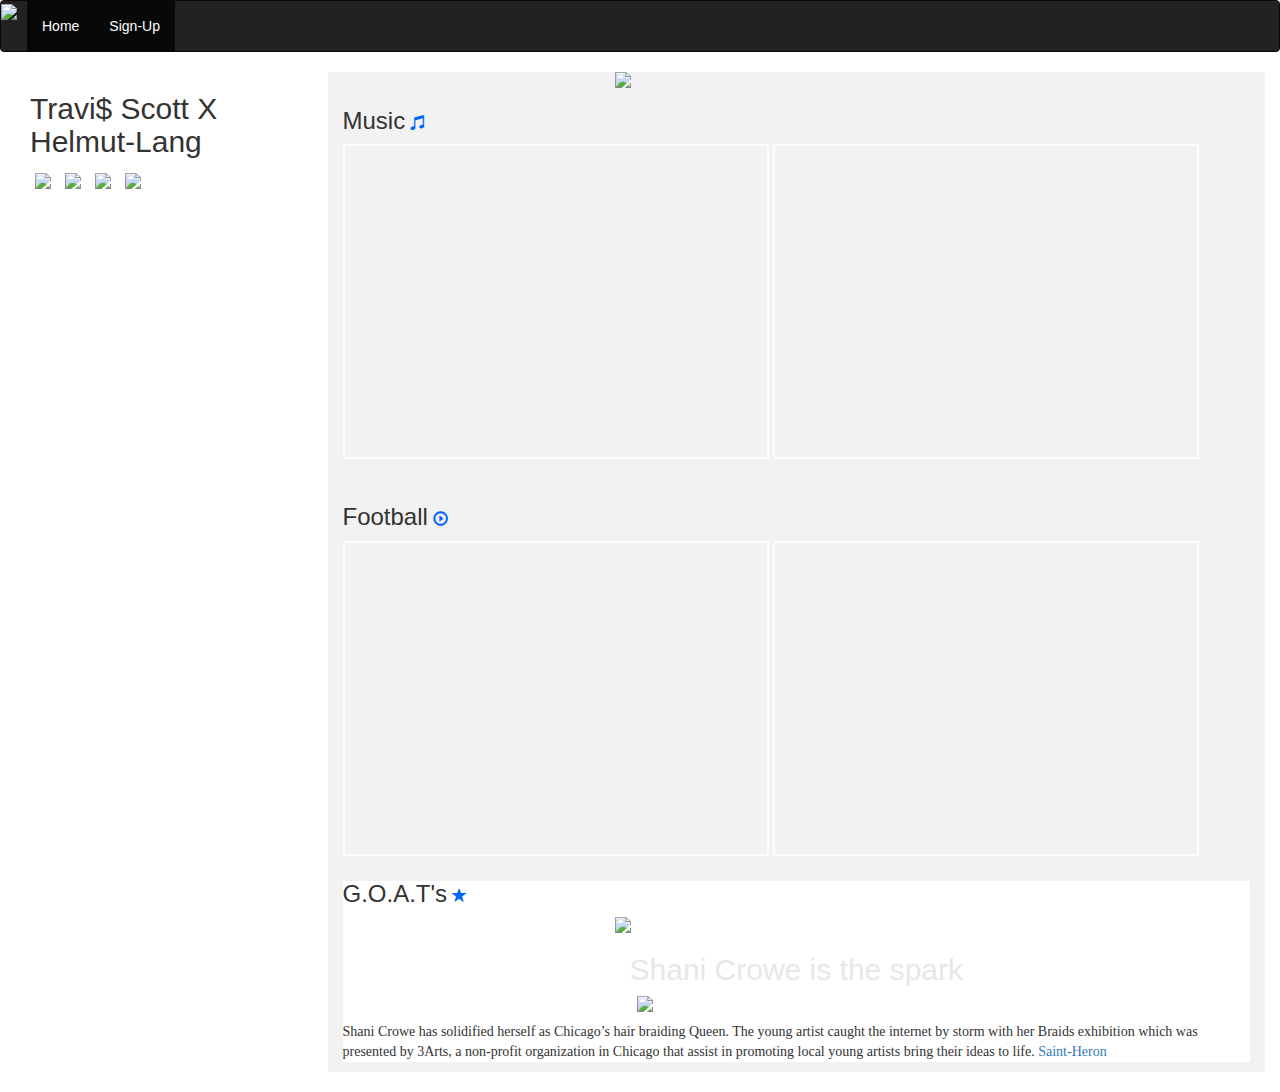
==== index.html @ 59e6ca92 "changing file names" ====
<!DOCTYPE html>
<html>
<head>
	<title>Langston Blues</title>
	
	<link rel="stylesheet" href="https://maxcdn.bootstrapcdn.com/bootstrap/3.3.7/css/bootstrap.min.css" integrity="sha384-BVYiiSIFeK1dGmJRAkycuHAHRg32OmUcww7on3RYdg4Va+PmSTsz/K68vbdEjh4u" crossorigin="anonymous">
<link rel="stylesheet" type="text/css" href="index.css">
</head>
<body>
<nav class="navbar navbar-inverse">
	<div class="container-fluid">
	<div class="navbar-brand" >
	<img src="http://res.cloudinary.com/lx9gdutds/image/upload/v1486003561/LB-Logo_yl21m9.png">

	</div>

	
	<ul class="nav navbar-nav">

	<li class="active"> <a href="index.html">Home</a></li>
	<li class="active"> <a href="form.html">Sign-Up</a></li>
	

	</ul>
	</div>
</nav>
<div class="container-fluid">

	<div class="col-md-3">
	<h2 id="header-2">Travi$ Scott X Helmut-Lang</h2>
	<img src="http://i1.adis.ws/i/theory/HL_H03HM404_001_0/SMOKE-PATCH-HOODIE?$HL-product-tile2x$&$HL-defaults$">
	<img src="http://i1.adis.ws/i/theory/HL_H03HM505_US1_0/COWBOY-SQUARE-PRINT-SS-T-SHIRT?$HL-product-tile2x$&$HL-defaults$">
	<img src="http://i1.adis.ws/i/theory/HL_H03HM406_A6A_0/ROSE-PATCH-DENIM-JKT?$HL-product-tile2x$&$HL-defaults$">
	<img src="http://i1.adis.ws/i/theory/HL_H03HM509_E0R_0/LA-FLAME-SS-T-SHIRT?$HL-product-tile2x$&$HL-defaults$">
	</div>
	<div class="col-md-9">
		<img id="header-1" src="http://res.cloudinary.com/lx9gdutds/image/upload/v1486005625/Final_LB_HEader_rqle1p.png">
		
		<div class="music">
			<h3>Music<span class="glyphicon glyphicon-music"></span></h3>
			<iframe width="560" height="315" src="https://www.youtube.com/embed/fS9m0Ac8PCU" frameborder="0" allowfullscreen></iframe>
			<iframe width="560" height="315" src="https://www.youtube.com/embed/cKutTL_KLig" frameborder="0" allowfullscreen></iframe>
		</div>
		<div class="football-h">
		<h3> Football<span class="glyphicon glyphicon-play-circle"></span></h3>

		<iframe width="560" height="315" src="https://www.youtube.com/embed/wz-QfxNRRMM" frameborder="0" allowfullscreen></iframe>
		<iframe width="560" height="315" src="https://www.youtube.com/embed/v8S_Ma3haFs" frameborder="0" allowfullscreen></iframe>
		</div>
		<div class="mentions"> 
		<h3>G.O.A.T's<span class="glyphicon glyphicon-star"></span></h3>
		<img id="saint-h" src="http://saintheron.com/wp-content/themes/saint/img/saintheron_logo.png">
		<h2>Shani Crowe is the spark</h2>
		<img id="cover" src="http://saintheron.com/wp-content/uploads/2016/04/CfiWVl4XEAIsEgM.jpg">
		<p></p>
		<p>Shani Crowe has solidified herself as Chicago’s hair braiding Queen. The young artist caught the internet by storm with her Braids exhibition which was presented by 3Arts, a non-profit organization in Chicago that assist in promoting local young artists bring their ideas to life. <a href="http://saintheron.com/news/meet-chicagos-hair-braiding-queen-shani-crowe/">Saint-Heron</a></p>

		</div>

</div>
	</div>
		<div class="container-fluid">
		<div class="footer">
		<footer>
		<p></p>

		</footer>
	</div>
</div>
</body>
</html>
---- index.css ----
.navbar-brand {
	padding:0px;
}

.navbar-brand>img{
	display: inline;
height:100%;
padding-right:10px;
padding-top: 0px;
  width: auto;
}
.navbar-inverse .navbar-brand:hover {
 color: #0066ff;
}

.navbar-inverse .navbar-nav .active a:hover {
	color: #0066ff;
}
.col-md-3 img{
	width: 100%;
	padding:5px;
}
#header-1 {
	display: block;
    margin: auto;
    width: 40%;
}

#header-2{
	font-family: helvetica;
}
.col-md-9{
	font-family: helvetica;
	background-color: #f2f2f2;
}
.football-h iframe {
	width: 47%;
	display: inline;
	border: 2px;
	border-style: solid;
	border-color: #fffdfb;
}
.football-h span{
	font-size: 15px;
	padding-left: 5px;
	color: #0066ff;
}

.football-h{
	padding-top: 20px;
}
.music span {
	font-size: 15px;
	padding-left: 5px;
	color: #0066ff;
}
.music iframe{
	width: 47%;
	display: inline;
	border: 2px;
	border-style: solid;
	border-color: #fffdfb;
}
.mentions span{
	font-size: 15px;
	padding-left: 5px;
	color: #0066ff;
}
#saint-h{
	display: block;
    margin: auto;
    width: 40%;
}
.mentions{
	background-color: white;
	font
}
.mentions h2{
	text-align: center;
	color:#e7e7e8;
	
}
#cover {
	display: block;
    margin: auto;
    width: 35%;
}
.mentions p{
	font-family: georgia;
}
.container-fluid .footer{
	padding:5px;
	 display: block;
}
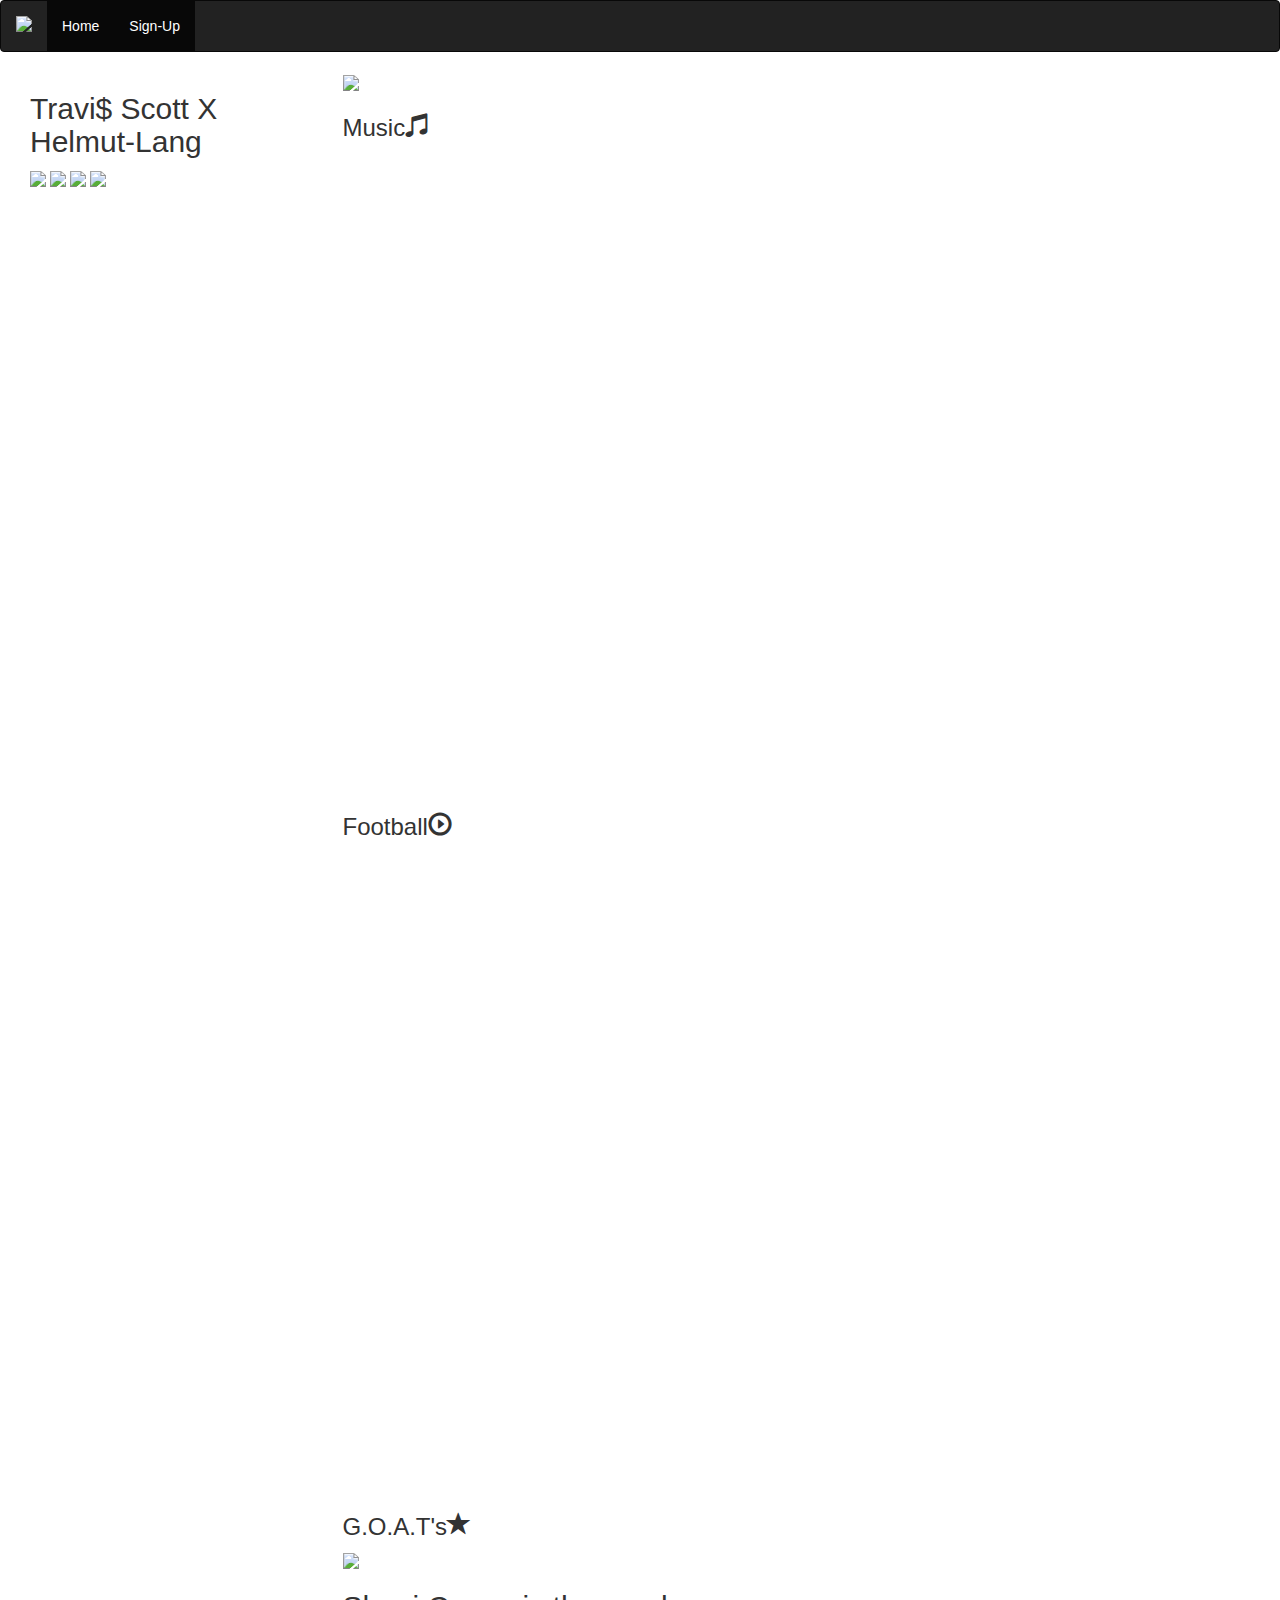
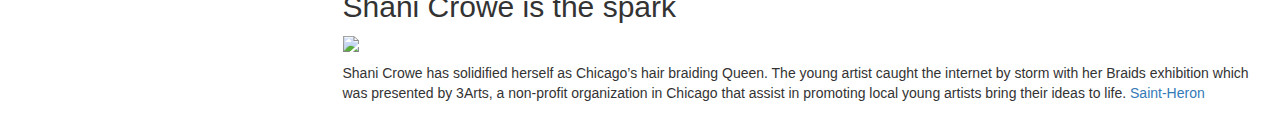
==== commit 1a34551f: "deleting index" ====
--- a/index.html
+++ b/index.html
@@ -4,7 +4,7 @@
 	<title>Langston Blues</title>
 	
 	<link rel="stylesheet" href="https://maxcdn.bootstrapcdn.com/bootstrap/3.3.7/css/bootstrap.min.css" integrity="sha384-BVYiiSIFeK1dGmJRAkycuHAHRg32OmUcww7on3RYdg4Va+PmSTsz/K68vbdEjh4u" crossorigin="anonymous">
-<link rel="stylesheet" type="text/css" href="index.css">
+<link rel="stylesheet" type="text/css" href="mmusau99.github.io/index.css">
 </head>
 <body>
 <nav class="navbar navbar-inverse">
@@ -68,4 +68,4 @@
 	</div>
 </div>
 </body>
-</html>+</html>
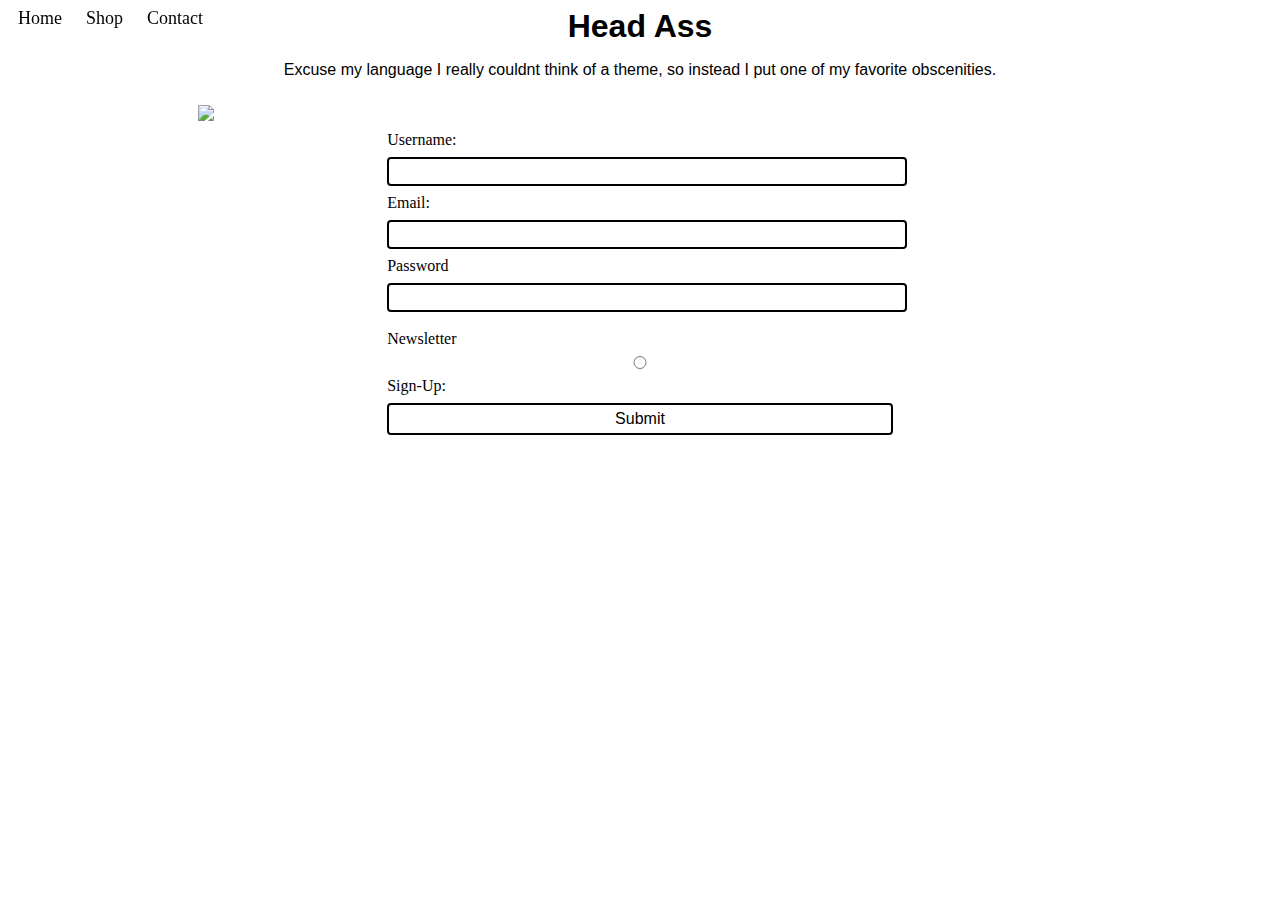
==== commit b2073488: "changing hosted index file" ====
--- a/index.html
+++ b/index.html
@@ -1,71 +1,54 @@
 <!DOCTYPE html>
 <html>
 <head>
-	<title>Langston Blues</title>
+	<title>Home</title>
+	<link rel="stylesheet" type="text/css" href="styles.css">
 	
-	<link rel="stylesheet" href="https://maxcdn.bootstrapcdn.com/bootstrap/3.3.7/css/bootstrap.min.css" integrity="sha384-BVYiiSIFeK1dGmJRAkycuHAHRg32OmUcww7on3RYdg4Va+PmSTsz/K68vbdEjh4u" crossorigin="anonymous">
-<link rel="stylesheet" type="text/css" href="mmusau99.github.io/index.css">
+	<meta charset="UTF-8">
 </head>
 <body>
-<nav class="navbar navbar-inverse">
-	<div class="container-fluid">
-	<div class="navbar-brand" >
-	<img src="http://res.cloudinary.com/lx9gdutds/image/upload/v1486003561/LB-Logo_yl21m9.png">
+<nav>
+	
+		<a href="index2.html">Home</a>
+		
+		<a href="" id="nav-2">Shop</a>
+		<a href="contact.html" id="nav-3">Contact</a>
+		
+	
+</nav>
+<div class="header">
+	<h1>Head Ass</h1>
+	<p> Excuse my language I really couldnt think of a theme, so instead I put one of my favorite obscenities.</p>
+</div>
+<div class="main-img">
 
-	</div>
+	<img src="http://res.cloudinary.com/lx9gdutds/image/upload/v1486674895/Anais_Black_White_fmx9wq.png">
+</div>
+<div class="sign-up">
 
-	
-	<ul class="nav navbar-nav">
-
-	<li class="active"> <a href="index.html">Home</a></li>
-	<li class="active"> <a href="form.html">Sign-Up</a></li>
-	
-
-	</ul>
-	</div>
-</nav>
-<div class="container-fluid">
-
-	<div class="col-md-3">
-	<h2 id="header-2">Travi$ Scott X Helmut-Lang</h2>
-	<img src="http://i1.adis.ws/i/theory/HL_H03HM404_001_0/SMOKE-PATCH-HOODIE?$HL-product-tile2x$&$HL-defaults$">
-	<img src="http://i1.adis.ws/i/theory/HL_H03HM505_US1_0/COWBOY-SQUARE-PRINT-SS-T-SHIRT?$HL-product-tile2x$&$HL-defaults$">
-	<img src="http://i1.adis.ws/i/theory/HL_H03HM406_A6A_0/ROSE-PATCH-DENIM-JKT?$HL-product-tile2x$&$HL-defaults$">
-	<img src="http://i1.adis.ws/i/theory/HL_H03HM509_E0R_0/LA-FLAME-SS-T-SHIRT?$HL-product-tile2x$&$HL-defaults$">
-	</div>
-	<div class="col-md-9">
-		<img id="header-1" src="http://res.cloudinary.com/lx9gdutds/image/upload/v1486005625/Final_LB_HEader_rqle1p.png">
-		
-		<div class="music">
-			<h3>Music<span class="glyphicon glyphicon-music"></span></h3>
-			<iframe width="560" height="315" src="https://www.youtube.com/embed/fS9m0Ac8PCU" frameborder="0" allowfullscreen></iframe>
-			<iframe width="560" height="315" src="https://www.youtube.com/embed/cKutTL_KLig" frameborder="0" allowfullscreen></iframe>
+	<form action="https://httpbin.org/post" method="post">
+		<div>
+			<label>Username:</label>
+			<input type="text" name="username">
 		</div>
-		<div class="football-h">
-		<h3> Football<span class="glyphicon glyphicon-play-circle"></span></h3>
-
-		<iframe width="560" height="315" src="https://www.youtube.com/embed/wz-QfxNRRMM" frameborder="0" allowfullscreen></iframe>
-		<iframe width="560" height="315" src="https://www.youtube.com/embed/v8S_Ma3haFs" frameborder="0" allowfullscreen></iframe>
+		<div>
+			<label>Email:</label>
+			<input type="email" name="email">
 		</div>
-		<div class="mentions"> 
-		<h3>G.O.A.T's<span class="glyphicon glyphicon-star"></span></h3>
-		<img id="saint-h" src="http://saintheron.com/wp-content/themes/saint/img/saintheron_logo.png">
-		<h2>Shani Crowe is the spark</h2>
-		<img id="cover" src="http://saintheron.com/wp-content/uploads/2016/04/CfiWVl4XEAIsEgM.jpg">
-		<p></p>
-		<p>Shani Crowe has solidified herself as Chicago’s hair braiding Queen. The young artist caught the internet by storm with her Braids exhibition which was presented by 3Arts, a non-profit organization in Chicago that assist in promoting local young artists bring their ideas to life. <a href="http://saintheron.com/news/meet-chicagos-hair-braiding-queen-shani-crowe/">Saint-Heron</a></p>
+		<div id="end">
+			<label>Password</label>
+			<input type="password" name="password">
 
 		</div>
-
-</div>
-	</div>
-		<div class="container-fluid">
-		<div class="footer">
-		<footer>
-		<p></p>
-
-		</footer>
-	</div>
+		<div>
+			<label>Newsletter</label>
+			<input type="radio" name="confirm" value="Newsletter">
+		</div>
+		<div class="submit">
+			<label>Sign-Up:</label>
+			<input type="submit" name="Submit" id="pop-up">
+		</div>
+	</form>
 </div>
 </body>
-</html>
+</html>--- a/styles.css
+++ b/styles.css
@@ -0,0 +1,126 @@
+nav a{
+	
+	margin:0;
+	padding:0;
+	
+
+display: inline;
+	text-align: center;
+	padding: 14px 10px;
+	text-decoration:none;
+	color: black;
+	font-size: 18px;
+	
+
+}
+
+nav{
+	padding-bottom: 10px;
+	position: fixed;
+}
+nav a:hover {
+	color: #0066ff;
+
+}
+
+nav a:link{
+	color: black;
+}
+
+
+
+.main-img img{
+
+	display: block;
+	margin: auto;
+	width: 70%;
+	padding:10px;
+	border: 5px;
+
+}
+
+.header {
+	display: block;
+	margin: auto;
+	width:100%;
+	font-family: helvetica;
+	text-align: center;
+
+	
+}
+.header h1{
+	display: block;
+	margin: auto;
+	width: 40%;
+
+
+}
+.header p{
+	width:100%;
+	font-family: arial;
+}
+.sign-up {
+	display: block;
+	margin: auto;
+	width:40%;
+	
+}
+#end{
+	padding-bottom: 10px;
+}
+.sign-up input{
+	width:100%;
+border: 2px solid black;
+border-radius: 4px;
+padding: 5px 5px;
+margin: 8px 0px; 
+}
+
+.sign-up input[type=text]{
+width:100%;
+border: 2px solid black;
+border-radius: 4px;
+padding: 5px 5px;
+margin: 8px 0px; 
+
+}
+.submit input{
+	width:100%;
+border: 100% solid black;
+border-radius: 4px;
+padding: 5px 5px;
+margin: 8px 0px; 
+background-color: white;
+font-size: 16px;
+}
+
+#pop-up:hover{
+	border-color: #0066ff;
+}
+@media screen and (max-width: 485px){
+nav{
+	position: static;
+}
+nav a{
+	  list-style-type: none;
+    margin: 0;
+    padding: 0;
+    overflow: hidden;
+    background-color: black;
+    border: 2px solid white;
+
+}
+nav a{
+	display: block;
+    color: white;
+    text-align: center;
+    padding: 14px 16px;
+    text-decoration: none;
+}
+#nav-2:hover {
+	color: #0066ff;
+} 
+#nav-3:hover {
+	color: #0066ff;
+} 
+}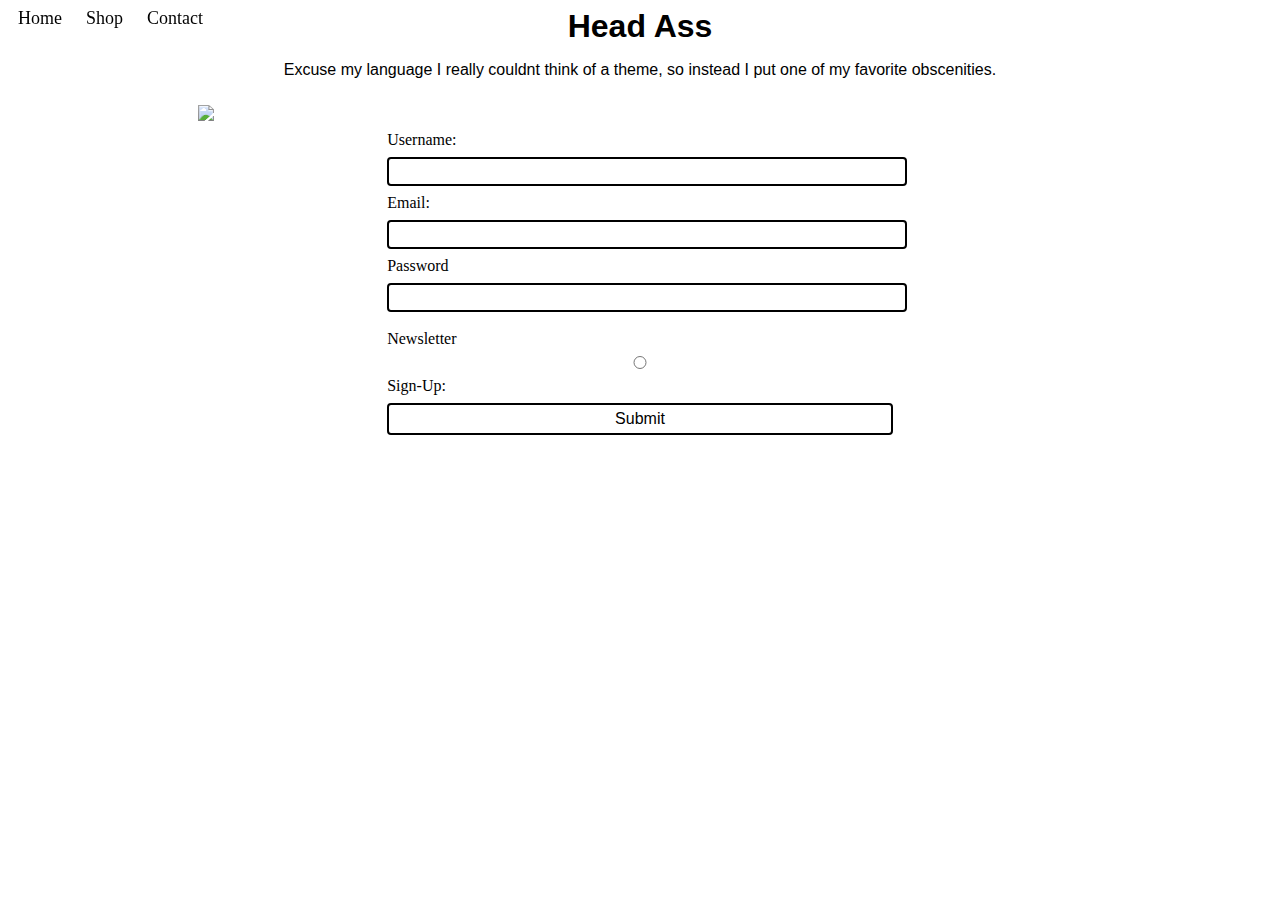
==== commit 7c9e4cf4: "correcting git errors" ====
--- a/index.html
+++ b/index.html
@@ -9,7 +9,7 @@
 <body>
 <nav>
 	
-		<a href="index2.html">Home</a>
+		<a href="index.html">Home</a>
 		
 		<a href="" id="nav-2">Shop</a>
 		<a href="contact.html" id="nav-3">Contact</a>
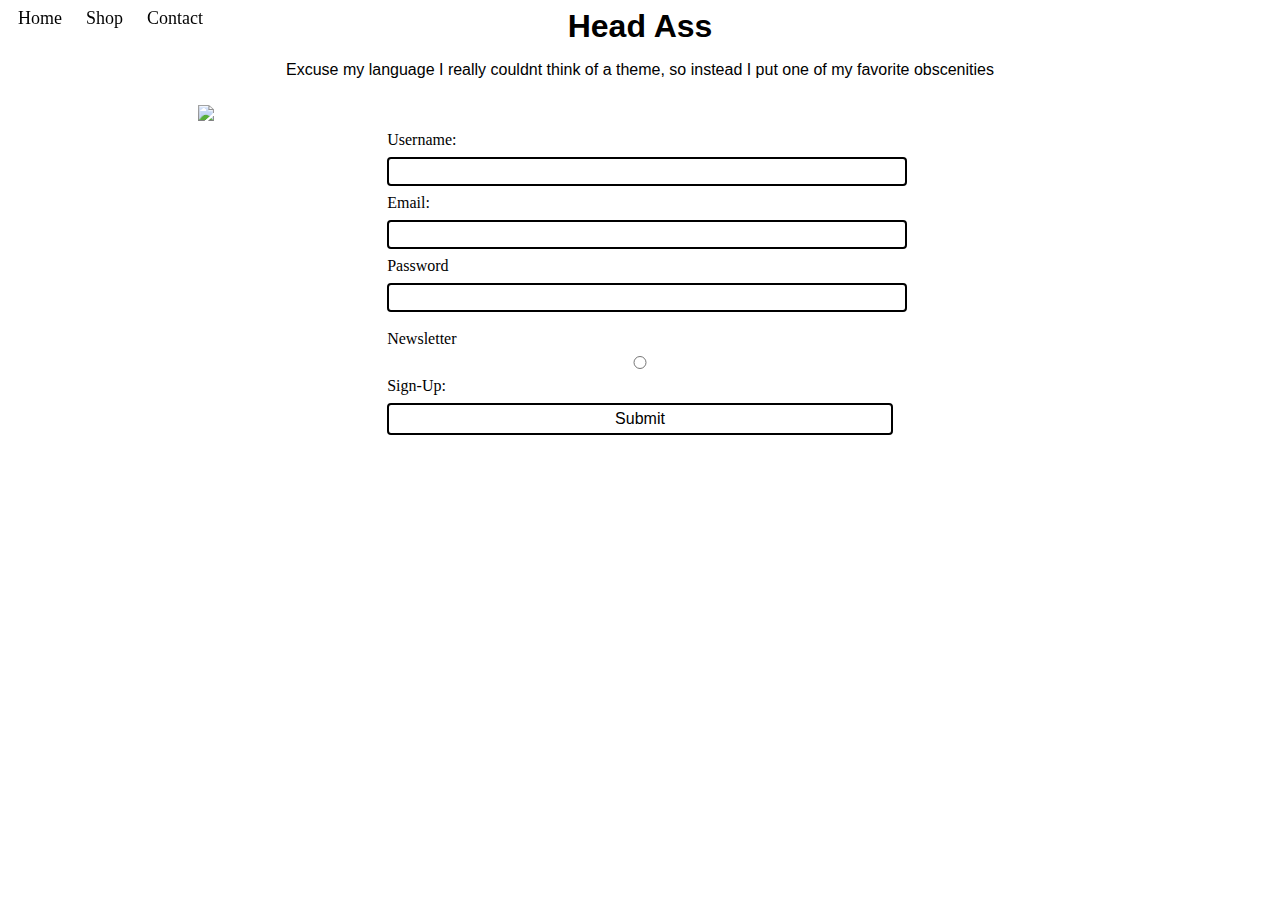
==== commit 6bd34fc4: "delted period" ====
--- a/index.html
+++ b/index.html
@@ -18,7 +18,7 @@
 </nav>
 <div class="header">
 	<h1>Head Ass</h1>
-	<p> Excuse my language I really couldnt think of a theme, so instead I put one of my favorite obscenities.</p>
+	<p> Excuse my language I really couldnt think of a theme, so instead I put one of my favorite obscenities</p>
 </div>
 <div class="main-img">
 
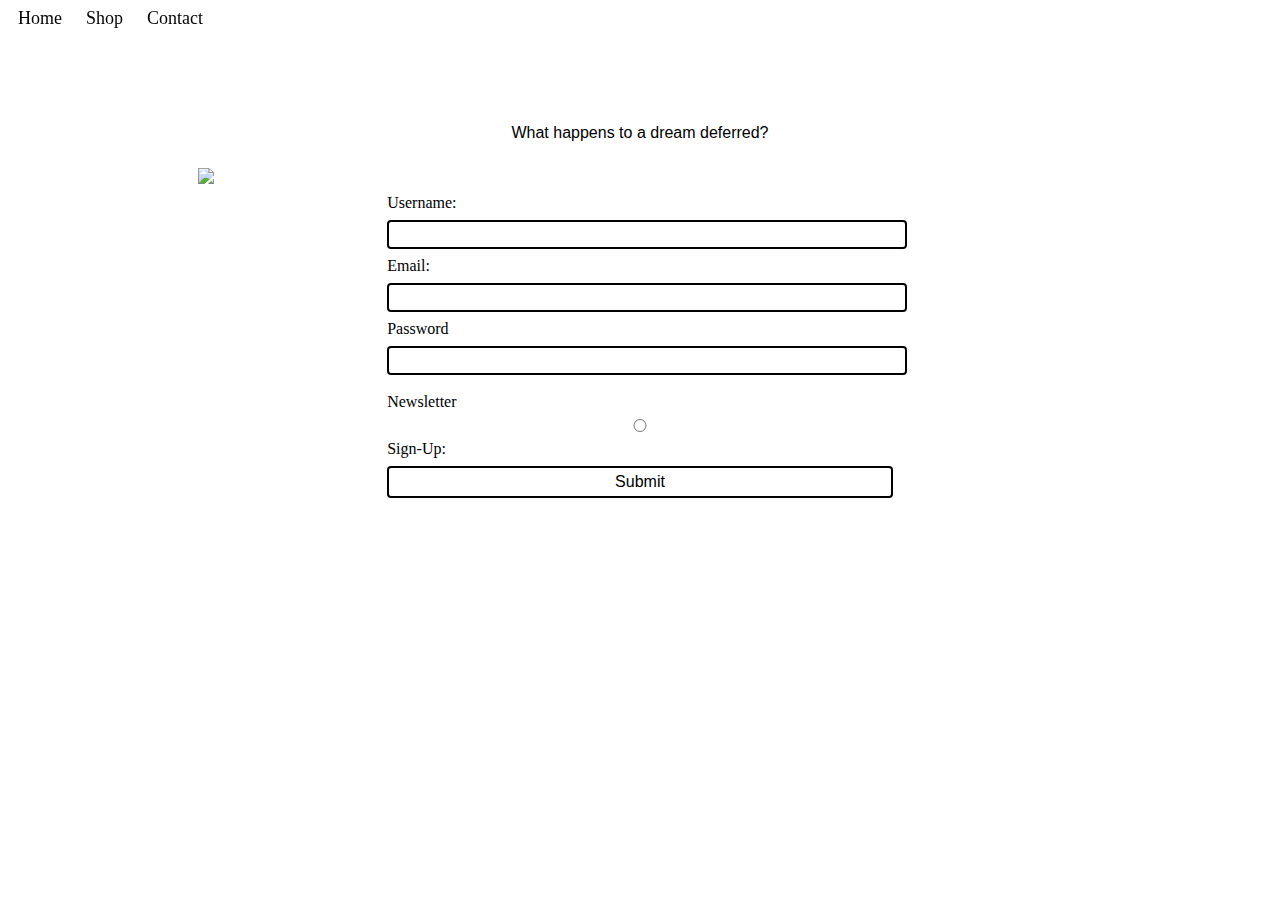
==== commit d1dab8b9: "added background image logo" ====
--- a/index.html
+++ b/index.html
@@ -17,8 +17,8 @@
 	
 </nav>
 <div class="header">
-	<h1>Head Ass</h1>
-	<p> Excuse my language I really couldnt think of a theme, so instead I put one of my favorite obscenities</p>
+	
+	<p> What happens to a dream deferred?</p>
 </div>
 <div class="main-img">
 
--- a/styles.css
+++ b/styles.css
@@ -45,8 +45,11 @@
 	width:100%;
 	font-family: helvetica;
 	text-align: center;
-
-	
+	background-image: url(http://res.cloudinary.com/lx9gdutds/image/upload/v1486005625/Final_LB_HEader_rqle1p.png);
+	background-size: 20%;
+	background-repeat: no-repeat;
+	background-position: center;
+	padding-top: 100px;
 }
 .header h1{
 	display: block;
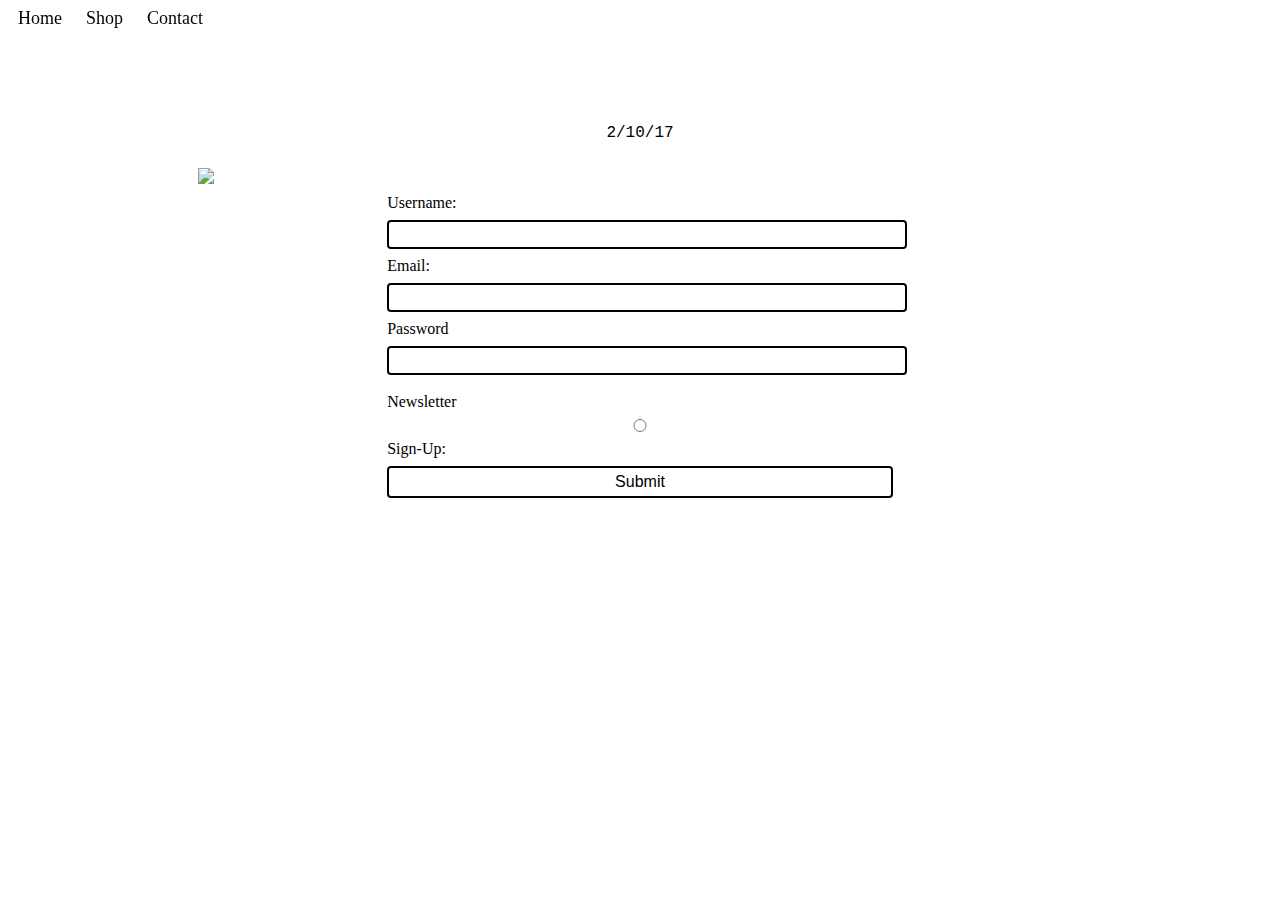
==== commit 913a3951: "fixed responsive logo" ====
--- a/index.html
+++ b/index.html
@@ -18,7 +18,7 @@
 </nav>
 <div class="header">
 	
-	<p> What happens to a dream deferred?</p>
+	<p> 2/10/17</p>
 </div>
 <div class="main-img">
 
--- a/styles.css
+++ b/styles.css
@@ -46,7 +46,7 @@
 	font-family: helvetica;
 	text-align: center;
 	background-image: url(http://res.cloudinary.com/lx9gdutds/image/upload/v1486005625/Final_LB_HEader_rqle1p.png);
-	background-size: 20%;
+	background-size: 27%;
 	background-repeat: no-repeat;
 	background-position: center;
 	padding-top: 100px;
@@ -60,7 +60,8 @@
 }
 .header p{
 	width:100%;
-	font-family: arial;
+	font-family: Courier;
+	p
 }
 .sign-up {
 	display: block;
@@ -125,5 +126,9 @@
 } 
 #nav-3:hover {
 	color: #0066ff;
+
 } 
+.header{
+	background-size: 50%;
+}
 }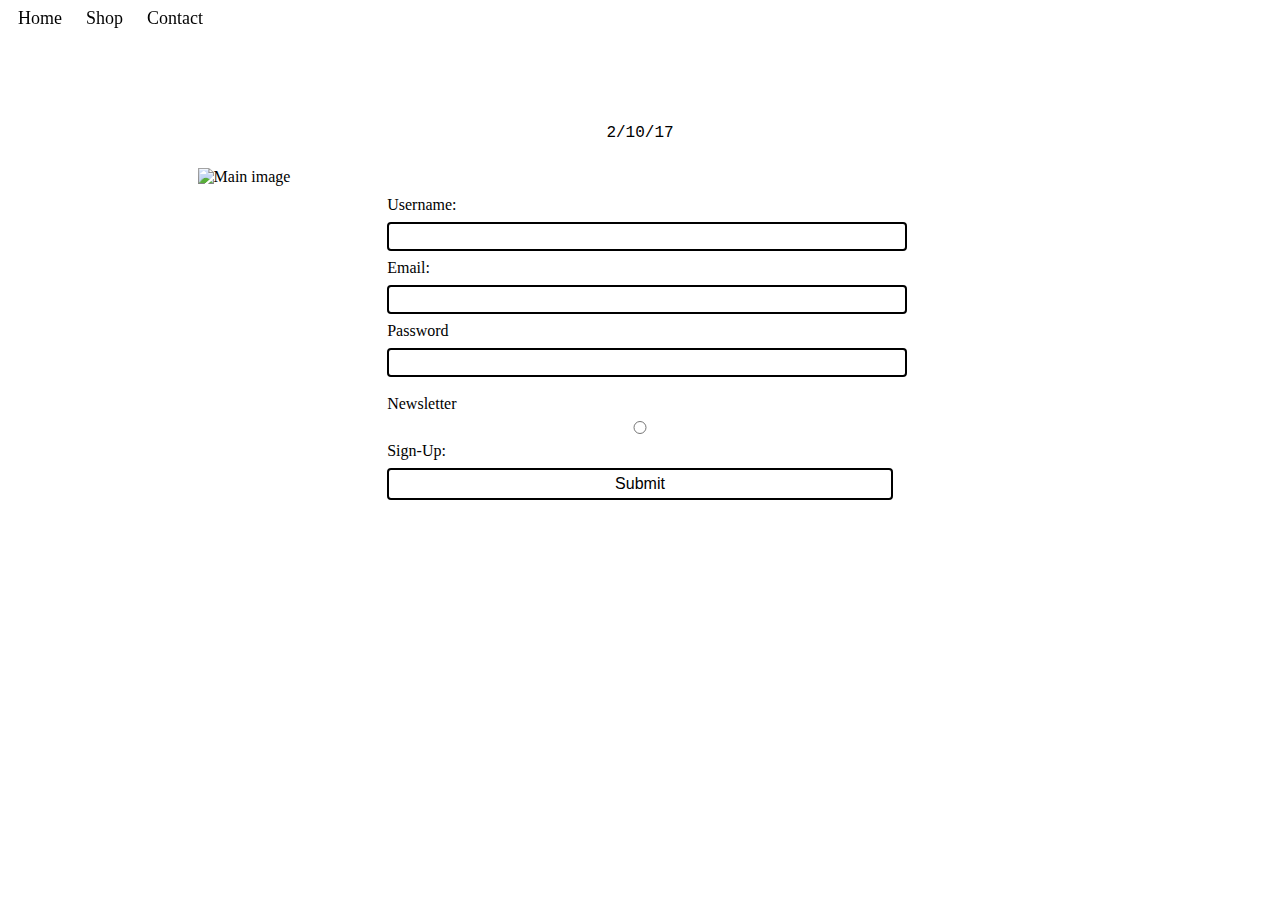
==== commit 8855f367: "removed border 100% incorrect value" ====
--- a/index.html
+++ b/index.html
@@ -22,7 +22,7 @@
 </div>
 <div class="main-img">
 
-	<img src="http://res.cloudinary.com/lx9gdutds/image/upload/v1486674895/Anais_Black_White_fmx9wq.png">
+	<img src="http://res.cloudinary.com/lx9gdutds/image/upload/v1486674895/Anais_Black_White_fmx9wq.png" alt="Main image">
 </div>
 <div class="sign-up">
 
--- a/styles.css
+++ b/styles.css
@@ -61,7 +61,7 @@
 .header p{
 	width:100%;
 	font-family: Courier;
-	p
+
 }
 .sign-up {
 	display: block;
@@ -90,7 +90,7 @@
 }
 .submit input{
 	width:100%;
-border: 100% solid black;
+
 border-radius: 4px;
 padding: 5px 5px;
 margin: 8px 0px; 
